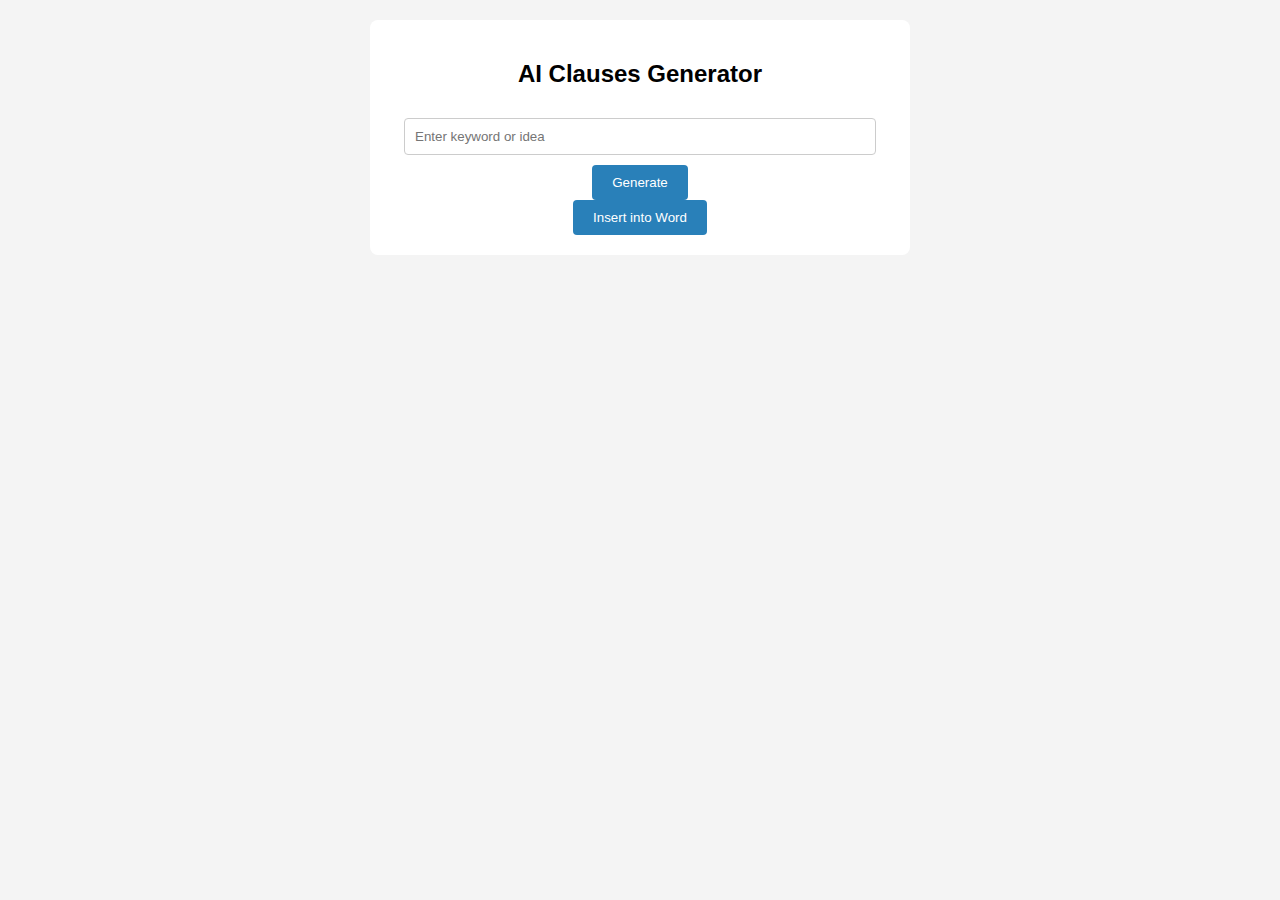
==== aiclauses.html @ 7abfb4c1 "Add AI Clauses and Manual Clauses functionality with HTML and JavaScript; implement insertion into W" ====
<!DOCTYPE html>
<html>
<head>
  <title>AI Clauses</title>
  <link rel="stylesheet" href="style.css">
  <script src="https://appsforoffice.microsoft.com/lib/1/hosted/office.js"></script>
</head>
<body>
  <div class="container">
    <h2>AI Clauses Generator</h2>
    <input type="text" id="aiInput" placeholder="Enter keyword or idea" />
    <button onclick="generateAI()">Generate</button>

    <div id="aiResult"></div>
    <button onclick="insertAIClause()">Insert into Word</button>
    <div id="status"></div>
  </div>
  <script src="aiclauses.js"></script>
</body>
</html>
---- style.css ----
body {
  font-family: Arial, sans-serif;
  background: #f4f4f4;
  margin: 0;
  padding: 20px;
}

.container {
  max-width: 500px;
  margin: auto;
  background: white;
  padding: 20px;
  border-radius: 8px;
  text-align: center;
}

input[type="text"],
input[type="password"] {
  width: 90%;
  padding: 10px;
  margin: 10px 0;
  border: 1px solid #ccc;
  border-radius: 4px;
}

input[type="submit"],
button {
  background-color: #2980b9;
  color: white;
  padding: 10px 20px;
  border: none;
  border-radius: 4px;
  cursor: pointer;
}

input[type="submit"]:hover,
button:hover {
  background-color: #1f6391;
}
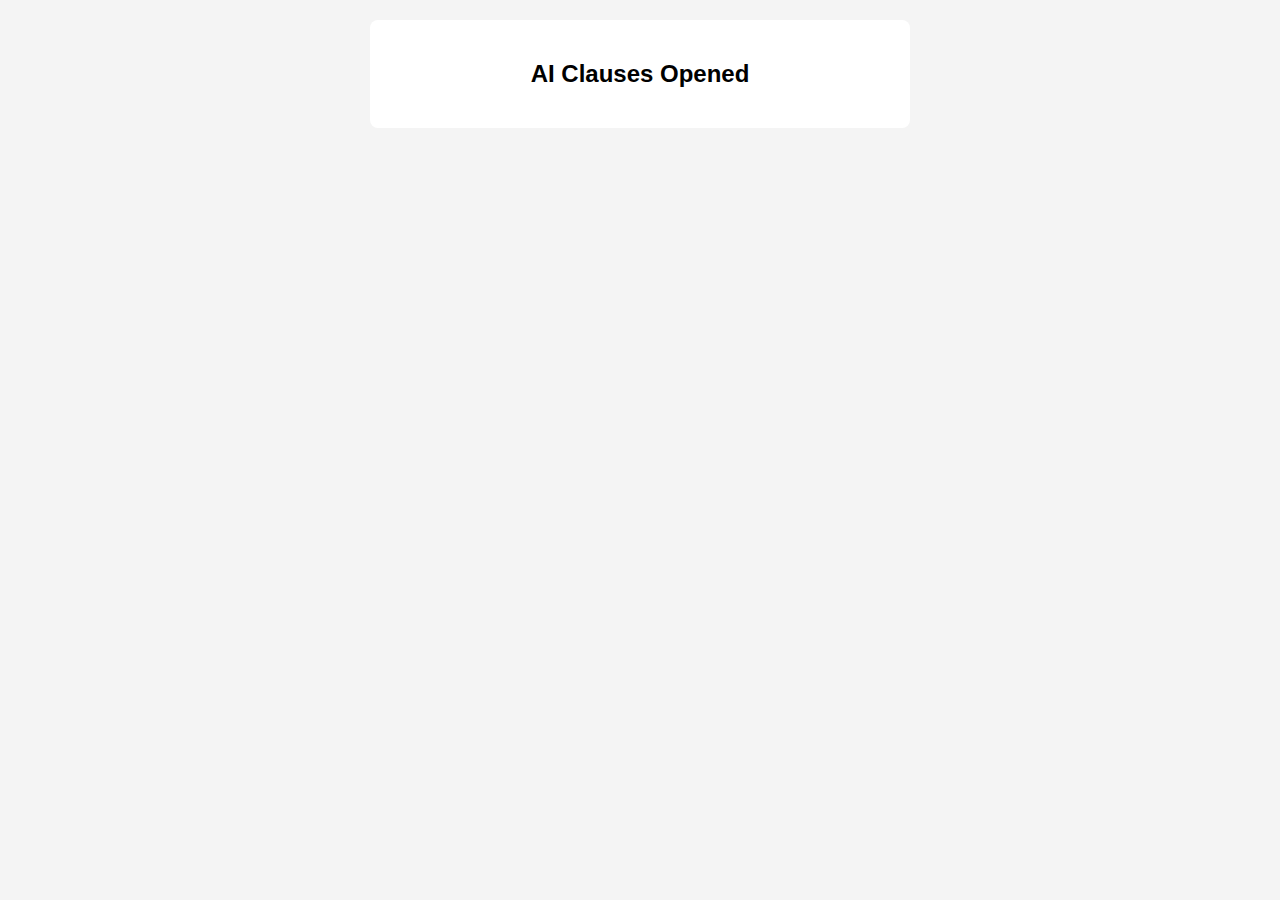
==== commit 881d6b05: "Refactor AI and Manual Clauses sections by removing input fields and buttons; update headings for cl" ====
--- a/aiclauses.html
+++ b/aiclauses.html
@@ -7,13 +7,7 @@
 </head>
 <body>
   <div class="container">
-    <h2>AI Clauses Generator</h2>
-    <input type="text" id="aiInput" placeholder="Enter keyword or idea" />
-    <button onclick="generateAI()">Generate</button>
-
-    <div id="aiResult"></div>
-    <button onclick="insertAIClause()">Insert into Word</button>
-    <div id="status"></div>
+    <h2>AI Clauses Opened</h2>
   </div>
   <script src="aiclauses.js"></script>
 </body>
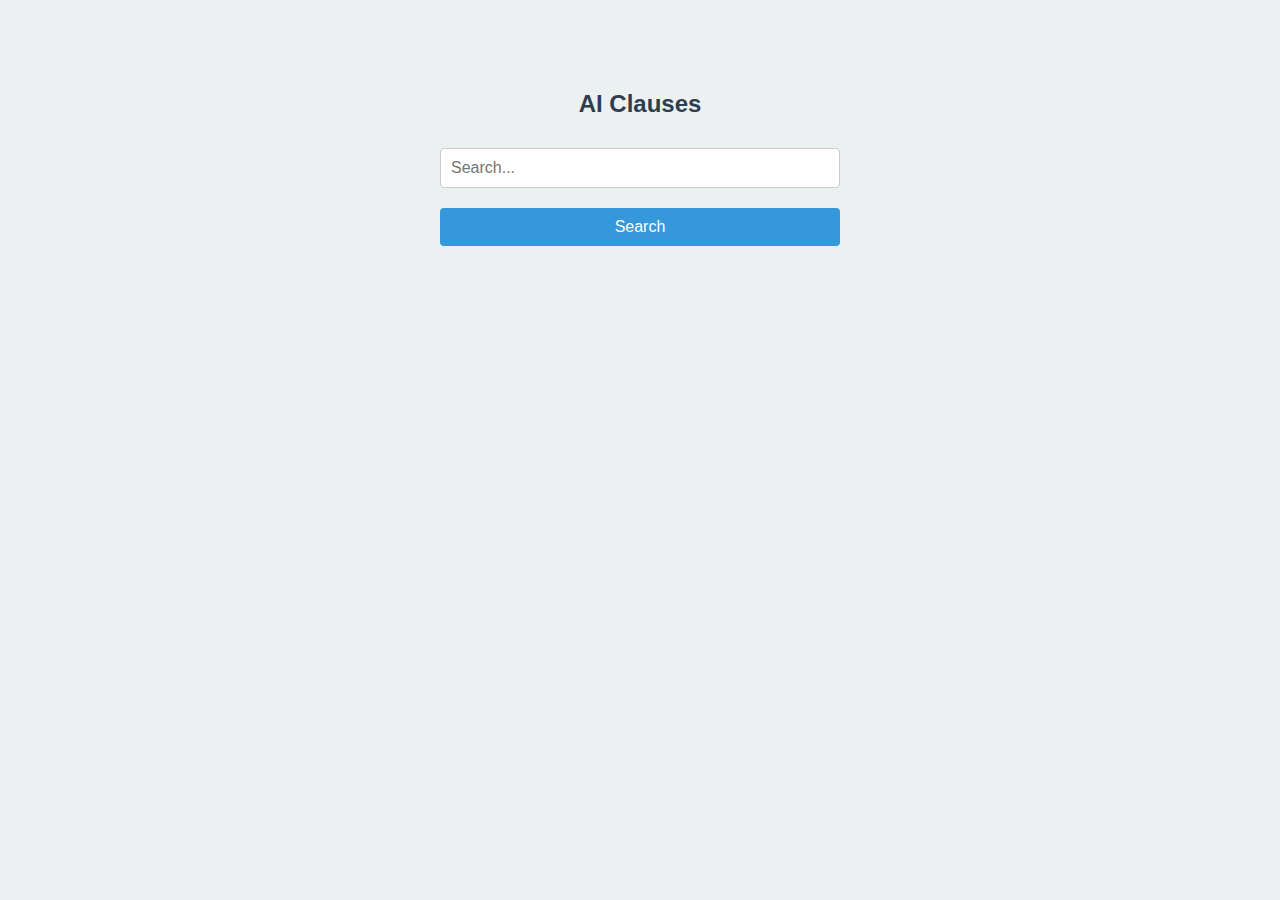
==== commit 45002352: "Add search functionality and update styling in aiclauses.html" ====
--- a/aiclauses.html
+++ b/aiclauses.html
@@ -2,13 +2,56 @@
 <html>
 <head>
   <title>AI Clauses</title>
-  <link rel="stylesheet" href="style.css">
+  <style>
+    body {
+      background-color: #ecf0f1;
+      margin: 0;
+      padding: 0;
+      font-family: Arial, sans-serif;
+    }
+    .container {
+      max-width: 400px;
+      margin: 50px auto;
+      padding: 20px;
+      text-align: center;
+    }
+    h2 {
+      color: #2c3e50;
+      font-size: 24px;
+      margin-bottom: 20px;
+    }
+    input[type="text"] {
+      width: 100%;
+      padding: 10px;
+      margin: 10px 0;
+      border: 1px solid #ccc;
+      border-radius: 4px;
+      box-sizing: border-box;
+      font-size: 16px;
+    }
+    button {
+      background-color: #3498db;
+      color: white;
+      padding: 10px 20px;
+      border: none;
+      border-radius: 4px;
+      cursor: pointer;
+      font-size: 16px;
+      width: 100%;
+      margin-top: 10px;
+    }
+    button:hover {
+      background-color: #2980b9;
+    }
+  </style>
   <script src="https://appsforoffice.microsoft.com/lib/1/hosted/office.js"></script>
 </head>
 <body>
   <div class="container">
-    <h2>AI Clauses Opened</h2>
+    <h2>AI Clauses</h2>
+    <input type="text" id="searchInput" placeholder="Search..." />
+    <button id="searchButton">Search</button>
   </div>
   <script src="aiclauses.js"></script>
 </body>
-</html>
+</html>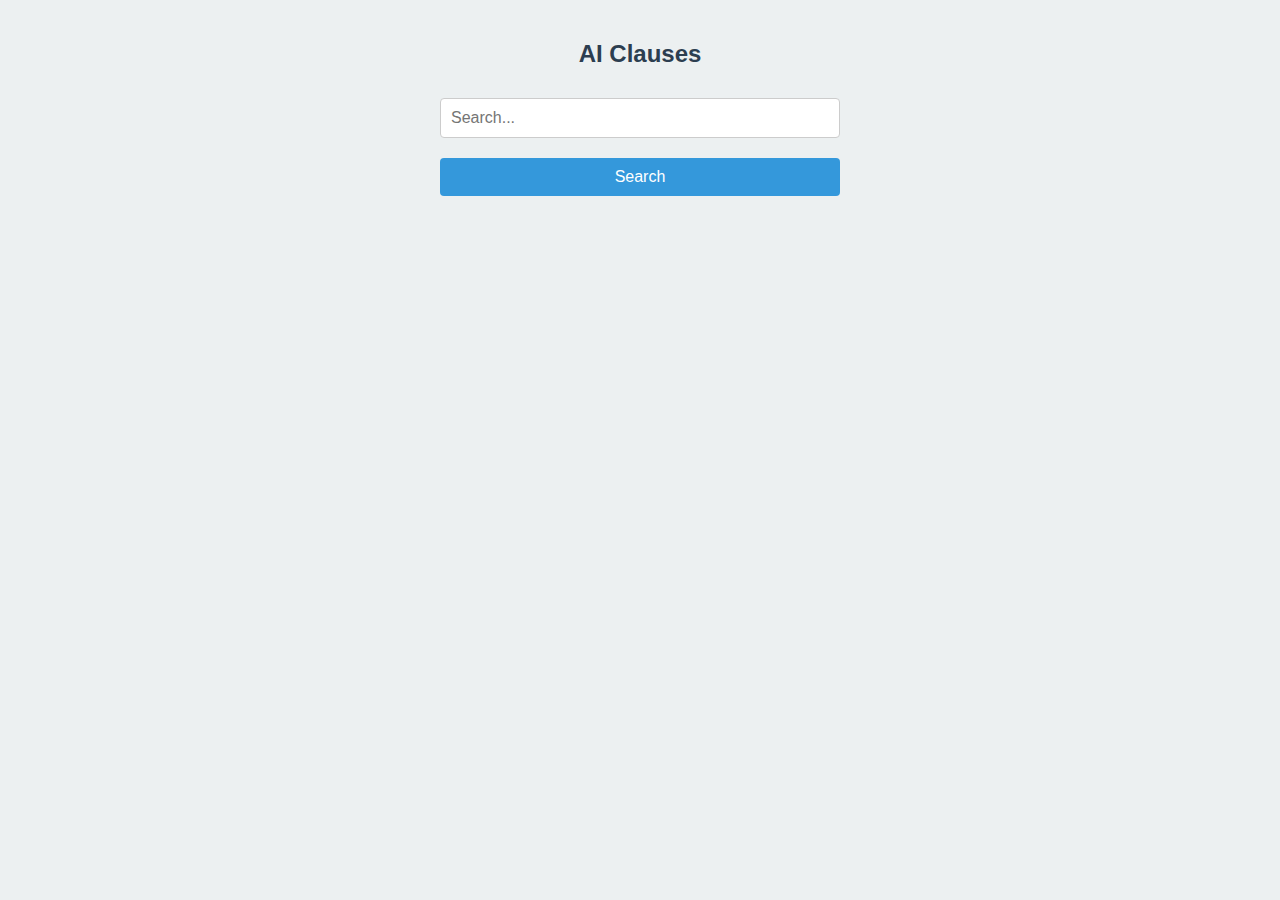
==== commit 2a070c8a: "Add search functionality and update styling in aiclauses.html new" ====
--- a/aiclauses.html
+++ b/aiclauses.html
@@ -11,7 +11,7 @@
     }
     .container {
       max-width: 400px;
-      margin: 50px auto;
+      margin: auto;
       padding: 20px;
       text-align: center;
     }
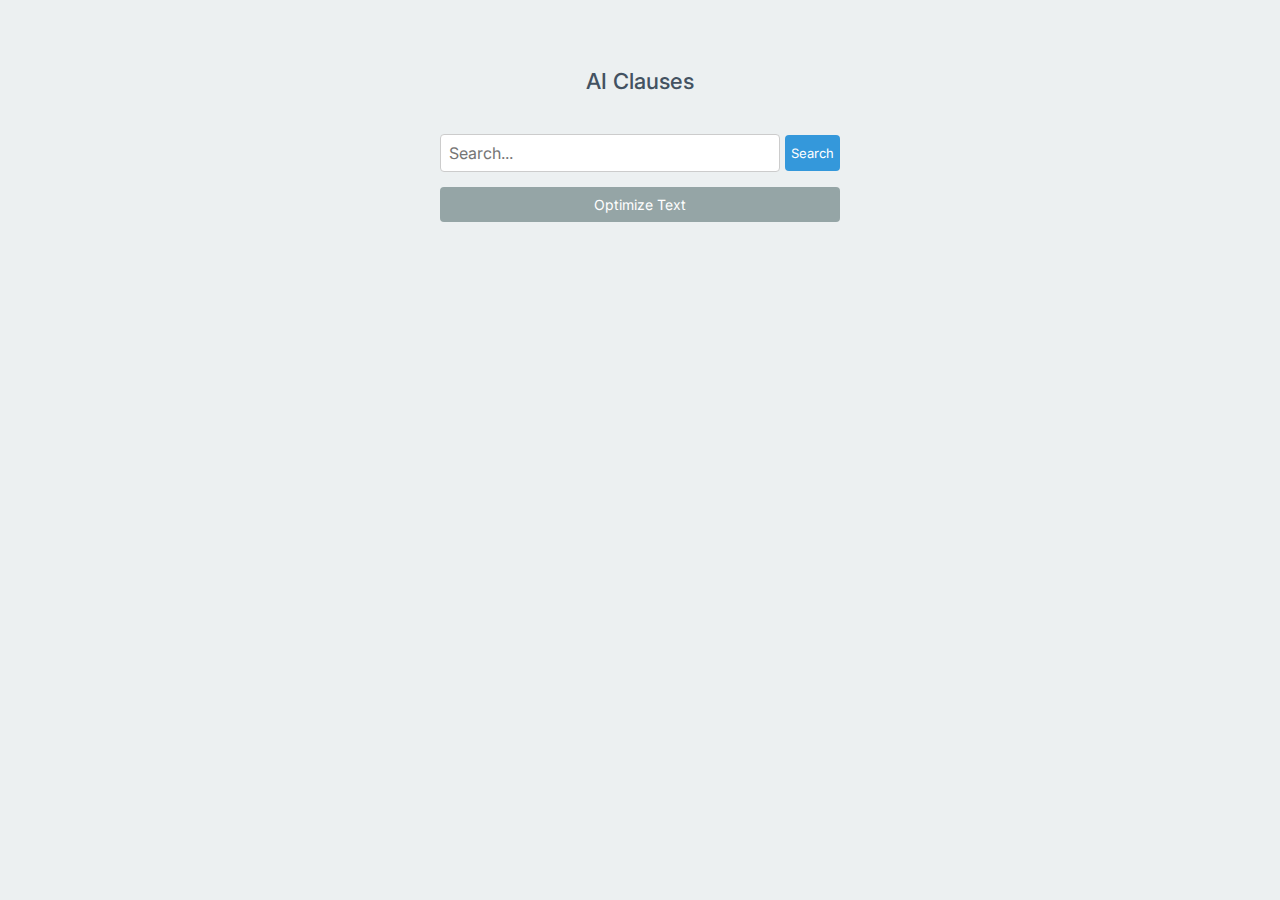
==== commit d1345bb4: "Add AI Clauses functionality with search and optimization features" ====
--- a/aiclauses.html
+++ b/aiclauses.html
@@ -3,55 +3,128 @@
 <head>
   <title>AI Clauses</title>
   <style>
+    @import url('https://fonts.googleapis.com/css2?family=Inter&display=swap');
+
+    * {
+      font-family: "Inter", sans-serif;
+    }
+
     body {
       background-color: #ecf0f1;
       margin: 0;
-      padding: 0;
-      font-family: Arial, sans-serif;
+      padding: 3%;
     }
+
     .container {
       max-width: 400px;
       margin: auto;
-      padding: 20px;
       text-align: center;
     }
+
     h2 {
-      color: #2c3e50;
-      font-size: 24px;
-      margin-bottom: 20px;
+      color: #435261;
+      font-size: 22px;
+      margin: 30px 0;
+      font-weight: 500;
     }
+
     input[type="text"] {
       width: 100%;
-      padding: 10px;
+      padding: 8px;
       margin: 10px 0;
       border: 1px solid #ccc;
       border-radius: 4px;
       box-sizing: border-box;
       font-size: 16px;
     }
+
     button {
       background-color: #3498db;
       color: white;
-      padding: 10px 20px;
+      padding: 10px 6px;
       border: none;
       border-radius: 4px;
       cursor: pointer;
-      font-size: 16px;
-      width: 100%;
-      margin-top: 10px;
+      font-size: 13px;
     }
+
     button:hover {
       background-color: #2980b9;
+    }
+
+    button:disabled {
+      background-color: #95a5a6;
+      cursor: not-allowed;
+    }
+
+    .search-box {
+      display: flex;
+      align-items: center;
+      gap: 5px;
+    }
+
+    .content-div {
+      padding: 4%;
+      background: white;
+      border-radius: 5px;
+      text-align: left;
+      display: none;
+    }
+
+    .optimize-btn {
+      background-color: #0000007c;
+      color: white;
+      padding: 9px;
+      border: none;
+      border-radius: 4px;
+      cursor: pointer;
+      font-size: 14px;
+      transition: 0.5s;
+      width: 100%;
+      margin: 5px 0 15px;
+    }
+
+    .optimize-btn:hover {
+      background-color: #00000098;
+    }
+
+    .loader {
+      display: none;
+      margin: 10px auto;
+      border: 5px solid #f3f3f3;
+      border-top: 5px solid #3498db;
+      border-radius: 50%;
+      width: 30px;
+      height: 30px;
+      animation: spin 1s linear infinite;
+    }
+
+    @keyframes spin {
+      0% { transform: rotate(0deg); }
+      100% { transform: rotate(360deg); }
     }
   </style>
   <script src="https://appsforoffice.microsoft.com/lib/1/hosted/office.js"></script>
 </head>
+
 <body>
   <div class="container">
     <h2>AI Clauses</h2>
-    <input type="text" id="searchInput" placeholder="Search..." />
-    <button id="searchButton">Search</button>
+    <div class="search-box">
+      <input type="text" id="searchInput" placeholder="Search..." />
+      <button id="searchButton">Search</button>
+    </div>
+
+    <button class="optimize-btn" id="optimizeBtn" disabled>Optimize Text</button>
+
+    <div class="loader" id="loader"></div>
+
+    <div class="content-div" id="contentDiv">
+      <button id="addToWordBtn" style="padding: 6px 8px ; font-size: 14px;">Add to word</button>
+      <p id="resultText"></p>
+    </div>
   </div>
+
   <script src="aiclauses.js"></script>
 </body>
-</html>+</html>
